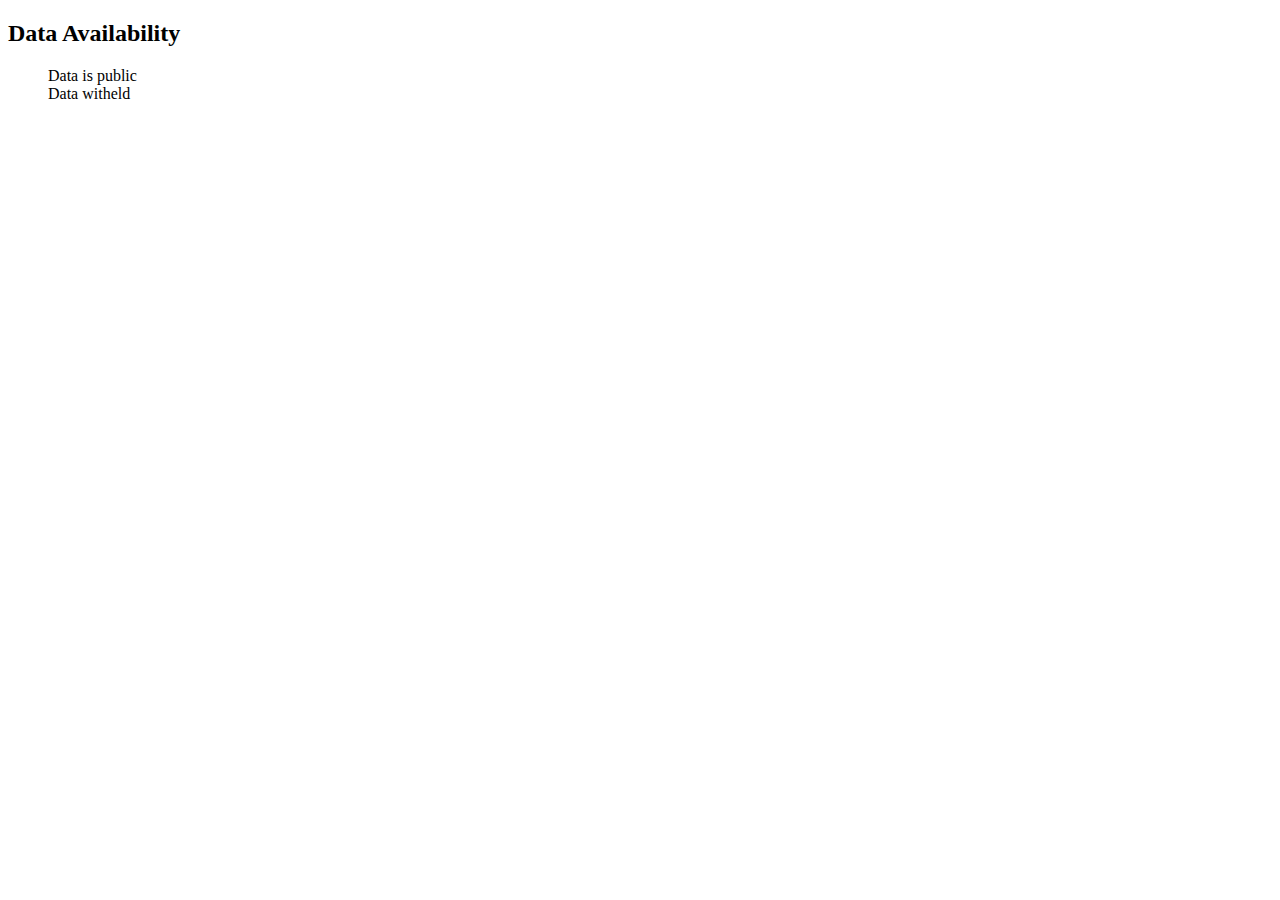
==== gun_data_map.html @ 4c5e31e6 "trying to fix async issue with jquery ready" ====
<!DOCTYPE html>
<meta charset="utf-8">
<html>
    <head>
<link type="text/css" rel="stylesheet" href="http://assets.sunlightlabs.com.s3.amazonaws.com/gun_info_map/style.css" />
<script src="http://assets.sunlightlabs.com.s3.amazonaws.com/gun_info_map/d3.v2.min.js"></script>
<script src="http://assets.sunlightlabs.com.s3.amazonaws.com/gun_info_map/jquery.min.js"></script>
    </head>
<body>
    <div id="page">
        <div id="top">
                <div id="legend">
                    <div class="legendTitle">
                        <h2>Data Availability</h2>
                    </div>
                    <dl class="legendIconContainer Greens">
                        <dt class="legendIcon publicYes"></dt>
                        <dd class="legendLabel">Data is public</dd>
                        <!--dt class="legendIcon publicUnclear"></dt>
                        <dd class="legendLabel">Unclear</dd-->
                        <dt class="legendIcon publicNo"></dt>
                        <dd class="legendLabel">Data witheld</dd>
                    </dl>
                </div>
                <div id="mapContainer"></div>
        </div>
        <div id="bottom">
            <div id="caption"></div>
        </div>
    </div>
	<script>
	var states_info;
        var states_data;
	var focused_states;
 
	var intro_caption = "<h1>Status of Gun Records in All 50 States</h1><p><span class='tip'>Click on any state above to learn more about the availability of gun ownership data in that state</span></p><p>This map illustrates the availability -- or lack -- of gun ownership data in the 50 states. It is based on information from the federal Bureau of Alcohol, Tobacco, Firearms and Explosives ( ATF), the National Rifle Association's Institute for Legislative Action, the Reporters Committee for the Freedom of the Press, as well as Sunlight's reporting. We welcome any additional information about gun laws in your area. You can email the Sunlight Foundation here: <a href=mailto:contact@sunlightfoundation.com>contact@sunlightfoundation.com</a></p>"

	var default_caption = "<br><p>At this time, Sunlight has not been able to gather information about the public availability of gun registration data in this state. If you have information you'd like to share, please contact us at contact@sunlightfoundation.com</p>"

	$('#caption').html(intro_caption)

	$.getJSON('http://assets.sunlightlabs.com.s3.amazonaws.com/gun_info_map/states_info.json',function(data){
		states_info = data;
		focused_states = Object.keys(states_info);	
	})

	$.getJSON('http://assets.sunlightlabs.com.s3.amazonaws.com/gun_info_map/state_data.json',function(data){
		states_data = data;
	})

	$(document).ready( function() {

	var zoomed = false;

	var width = 580,
	    height = 500,
	    centered;

	var ordinal = d3.scale.ordinal().domain(["Yes","Unclear","No"]).range(["publicYes","publicUnclear","publicNo"]);

	var projection = d3.geo.albersUsa()
	    .scale(width+(0.14*width))
	    .translate([((0.14*width)/2), -80]);

	var path = d3.geo.path()
	    .projection(projection);

	var svg = d3.select("#mapContainer").append("svg")
	    .attr("width", width)
	    .attr("height", height);


	svg.append("rect")
	    .attr("class", "background")
	    .attr("width", width)
	    .attr("height", height);

	var g = svg.append("g")
	    .attr("transform", "translate(" + width / 2 + "," + height / 2 + ")")
	  .append("g")
	    .attr("id", "states")
	    .classed("Greens",true);

	d3.json("http://assets.sunlightlabs.com.s3.amazonaws.com/gun_info_map/states.json", function(json) {
	  g.selectAll("path")
	      .data(json.features)
	    .enter().append("path")
	      .attr("d", path)
	      .attr("class",function(d){ console.log(d.id); 
		  return ordinal(states_data[d.id]['public']);})
	      .classed("focus",function(d) { if ($.inArray(d.properties.name,focused_states) > 0){
		                                return true;
		                             } else {
		                                return false;
		                             }})
	       .on("click", clickZoom); 

	   g.selectAll("text")
		.data(json.features)
		.enter()
		.append("svg:text")
		.classed("stateLabel",true)
		.text(function(d){return states_data[d.id]['abbr'];})
		.attr("x",function(d){return path.centroid(d)[0];})
		.attr("y",function(d){return path.centroid(d)[1];})
		.attr("dx","-0.5em")
		.attr("text_anchor","middle");
	});

	d3.selectAll(".focus").append('pattern').attr('xlink:href','somepattern.gif');


	function clickZoom(d) {
	  console.log(d);

	  var x = 0,
	      y = 0,
	      k = 1

	  d3.selectAll('.stateLabel').style("visibility","hidden");
	 
	  if (d && centered !== d) {
	    zoomed = true;
	    var centroid = path.centroid(d);
	    x = -centroid[0];
	    y = -centroid[1] - 20;
	    k = 4;
	    centered = d;
	    var caphtml = function () { 
		h = getStateDetails(d);
		if ($.inArray(d.properties.name,focused_states)>0) {
		    h += states_info[d.properties.name]
		} else {
		    h += default_caption
		}
		return h}
	    $('#caption').html(caphtml);
	  } else {
	    zoomed = false;
	    centered = null;
	    $('#caption').html(intro_caption);
	  }


	  g.selectAll("path")
	      .classed("active", centered && function(d) { return d === centered; });

	  g.transition()
	      .duration(1000)
	      .attr("transform", "scale(" + k + ")translate(" + x + "," + y + ")")
	      .style("stroke-width", 1.5 / k + "px");

	  d3.selectAll('.stateLabel').style("font-size");
	  d3.selectAll('.stateLabel').style("visibility","visible");

	}

	function getStateDetails(d) {
	    var stateName = d.properties.name;
	    var amountSpent = formatCurrency(states_data[d.id]['money']);
	    var dataStatus = states_data[d.id]['public'];
	    var html_string = '<h1>'+stateName+'</h1><dl>';
	    html_string += '<dt>Publicly available data:</dt><dd>'+dataStatus+'</dd></dl>';
	    return html_string;
	}

	function formatCurrency(num) {
	  num = num.toString().replace(/\$|\,/g, '');
	  if (isNaN(num)) num = "0";
	  sign = (num == (num = Math.abs(num)));
	  num = Math.floor(num * 100 + 0.50000000001);
	  num = Math.floor(num / 100).toString();
	  for (var i = 0; i < Math.floor((num.length - (1 + i)) / 3); i++)
	    num = num.substring(0, num.length - (4 * i + 3)) + ',' + num.substring(num.length - (4 * i + 3));
	  return (((sign) ? '' : '-') + '$' + num );
	}
});
</script>
</body>
</html>
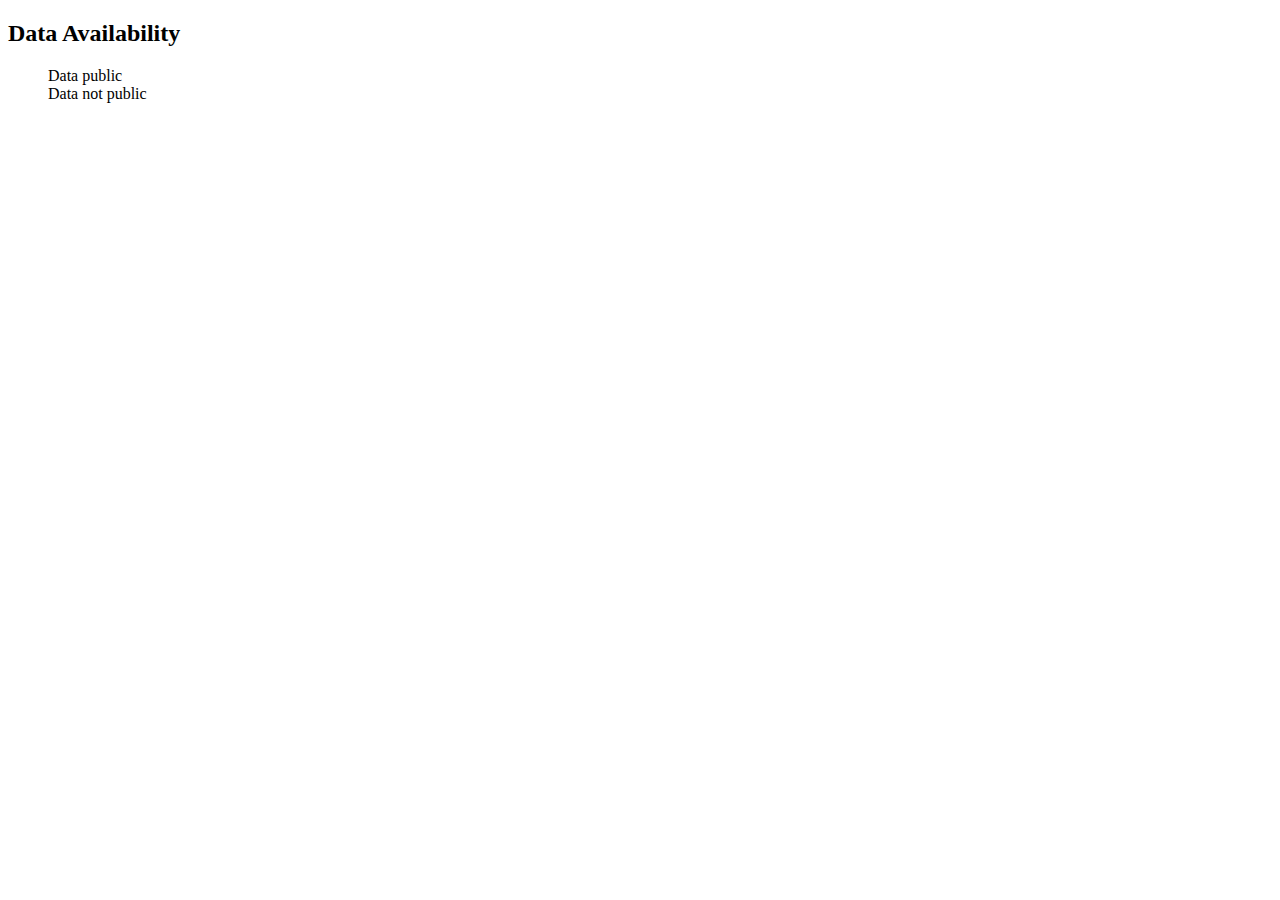
==== commit 2134eefe: "updated deploy version" ====
--- a/gun_data_map.html
+++ b/gun_data_map.html
@@ -15,11 +15,11 @@
                     </div>
                     <dl class="legendIconContainer Greens">
                         <dt class="legendIcon publicYes"></dt>
-                        <dd class="legendLabel">Data is public</dd>
+                        <dd class="legendLabel">Data public</dd>
                         <!--dt class="legendIcon publicUnclear"></dt>
                         <dd class="legendLabel">Unclear</dd-->
                         <dt class="legendIcon publicNo"></dt>
-                        <dd class="legendLabel">Data witheld</dd>
+                        <dd class="legendLabel">Data not public</dd>
                     </dl>
                 </div>
                 <div id="mapContainer"></div>
@@ -39,16 +39,20 @@
 
 	$('#caption').html(intro_caption)
 
-	$.getJSON('http://assets.sunlightlabs.com.s3.amazonaws.com/gun_info_map/states_info.json',function(data){
+	var get_states_info = function(){
+	    return $.getJSON('states_info.json',function(data){
 		states_info = data;
-		focused_states = Object.keys(states_info);	
-	})
+		focused_states = Object.keys(states_info);
+	    });
+	};
 
-	$.getJSON('http://assets.sunlightlabs.com.s3.amazonaws.com/gun_info_map/state_data.json',function(data){
+	var get_states_data = function(){
+	    return $.getJSON('state_data.json',function(data){
 		states_data = data;
-	})
+	    });
+	};
 
-	$(document).ready( function() {
+	get_states_info().then(get_states_data).then(function() {
 
 	var zoomed = false;
 
@@ -128,11 +132,7 @@
 	    centered = d;
 	    var caphtml = function () { 
 		h = getStateDetails(d);
-		if ($.inArray(d.properties.name,focused_states)>0) {
-		    h += states_info[d.properties.name]
-		} else {
-		    h += default_caption
-		}
+		h += states_info[d.properties.name]
 		return h}
 	    $('#caption').html(caphtml);
 	  } else {
